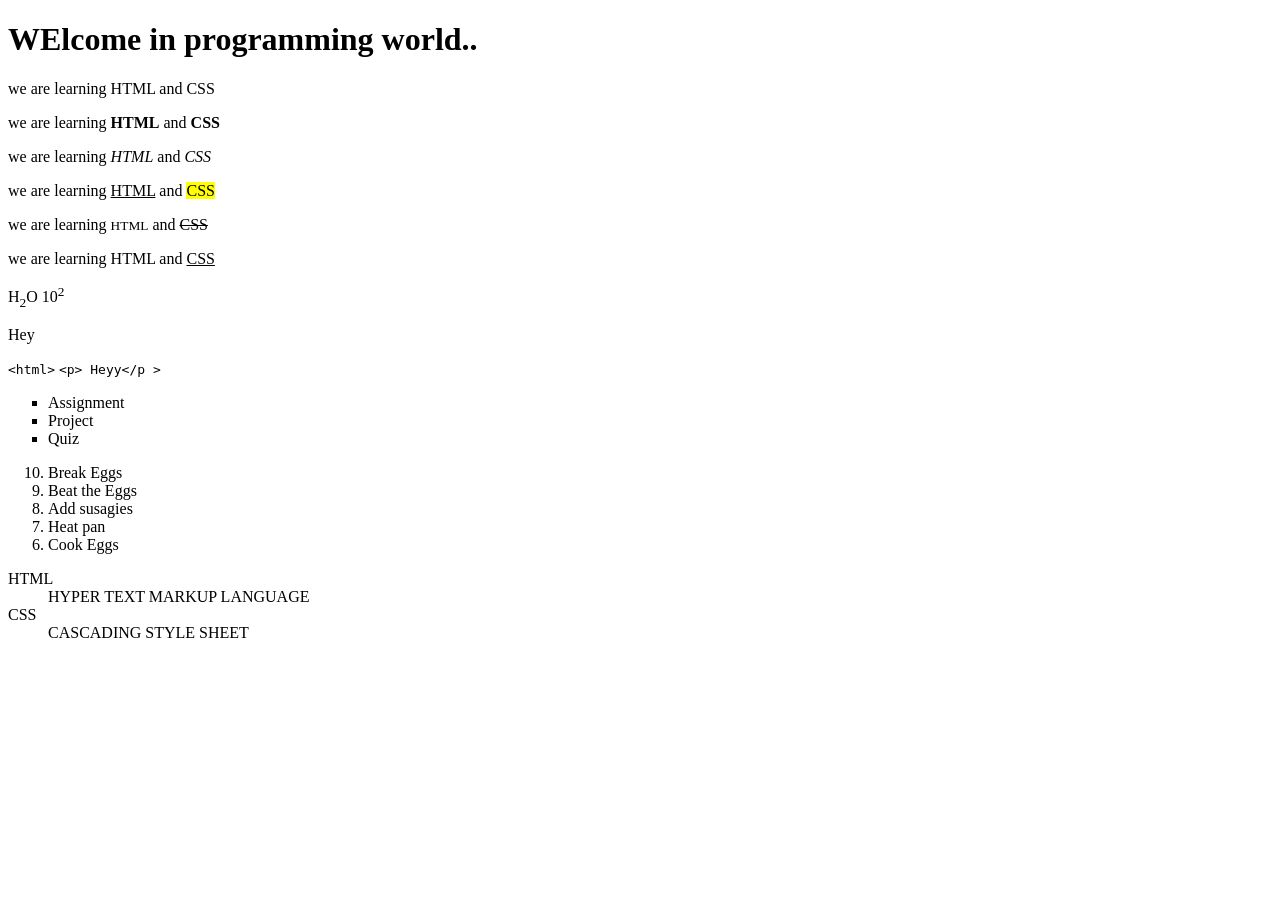
==== Week01/Day03/index.html @ 79d57264 "week 02 day 01" ====
<!-- foramting tags
 b, strong, i,em, u,mark, small,del, s, ins, sub, sup, code -->
 <!-- article VS div -->
  <!-- ordered list ,unordered list,description list(dl,dt,dd) -->
   <!DOCTYPE html>
   <html lang="en">
   <head>
    <meta charset="UTF-8">
    <meta name="viewport" content="width=device-width, initial-scale=1.0">
    <title>Formating tags</title>
   </head>
   <body>
    <h1>WElcome in programming world..</h1>
    <p>we are learning HTML and CSS</p>
    <p> we are learning <b>HTML</b> and <strong>CSS</strong></p>
    <p> we are learning <i>HTML</i> and <em>CSS</em></p>
    <p> we are learning <u>HTML</u> and <mark>CSS</mark></p>
    <p>we are learning <small>HTML</small> and <del>CSS</del></p>
    <p>we are learning HTML and <ins>CSS</ins></p>
    H<sub>2</sub>O
    10<sup>2</sup>
    <!-- <-- &lt;  >--- &gt; -->
     
     <html>
    <p> Hey</p>

    <code>&lt;html&gt;</code>
    <code>&lt;p&gt; Heyy&lt;/p &gt; </code>
    <ul type="square">
        <li>Assignment</li>
        <li>Project</li>
        <li>Quiz</li>
    </ul>
    <ol start="10" reversed>
        <li>Break Eggs</li>
        <li>Beat the Eggs</li>
        <li>Add susagies</li>
        <li>Heat pan</li>
        <li>Cook Eggs</li>
    </ol>
     <dl>
        <dt>HTML</dt>
        <dd>HYPER TEXT MARKUP LANGUAGE</dd>
        <dt>CSS</dt>
        <dd>CASCADING STYLE SHEET</dd>
     </dl>

   
   </body>
   </html>
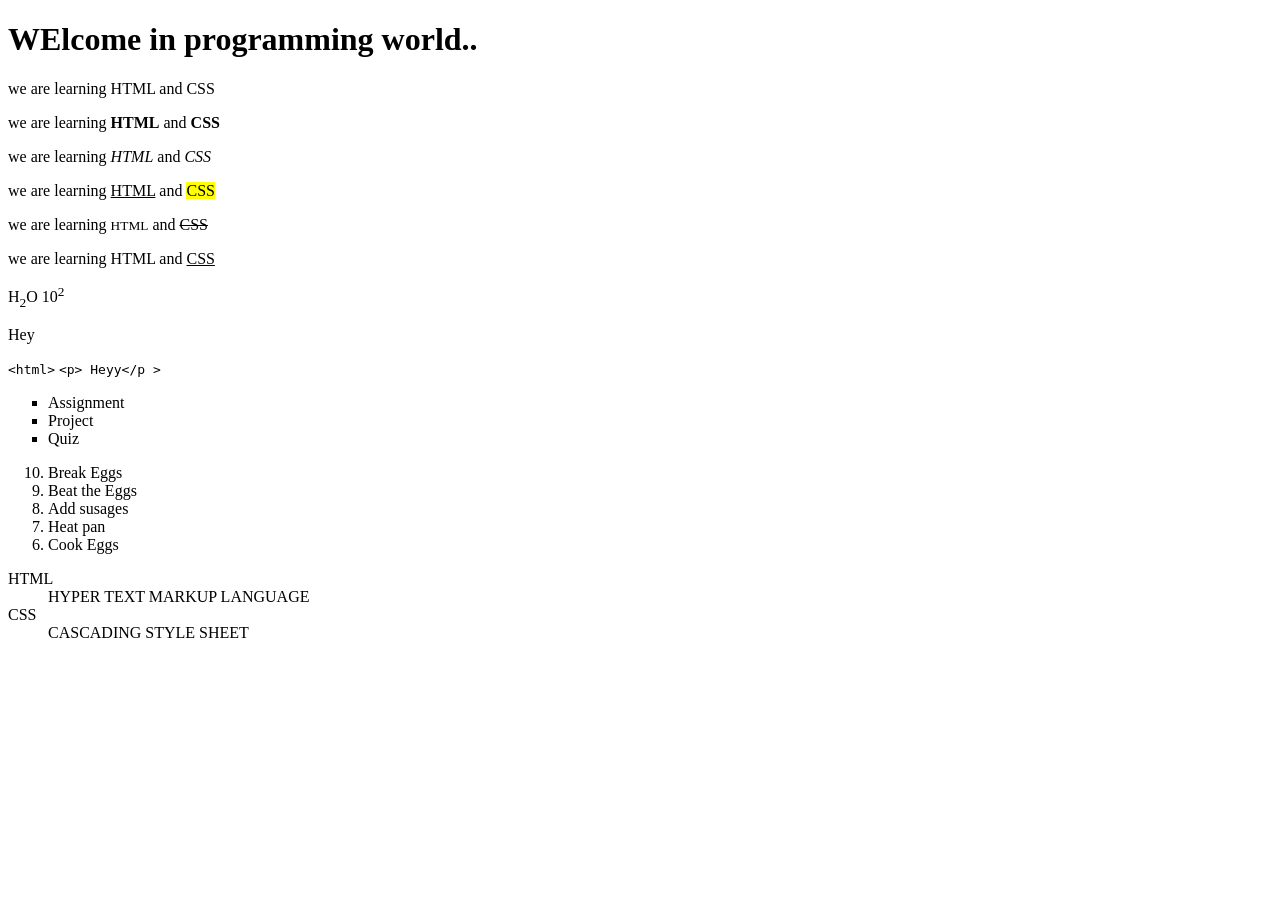
==== commit c5616b5f: "Adding previous data" ====
--- a/Week01/Day03/index.html
+++ b/Week01/Day03/index.html
@@ -34,7 +34,7 @@
     <ol start="10" reversed>
         <li>Break Eggs</li>
         <li>Beat the Eggs</li>
-        <li>Add susagies</li>
+        <li>Add susages</li>
         <li>Heat pan</li>
         <li>Cook Eggs</li>
     </ol>
